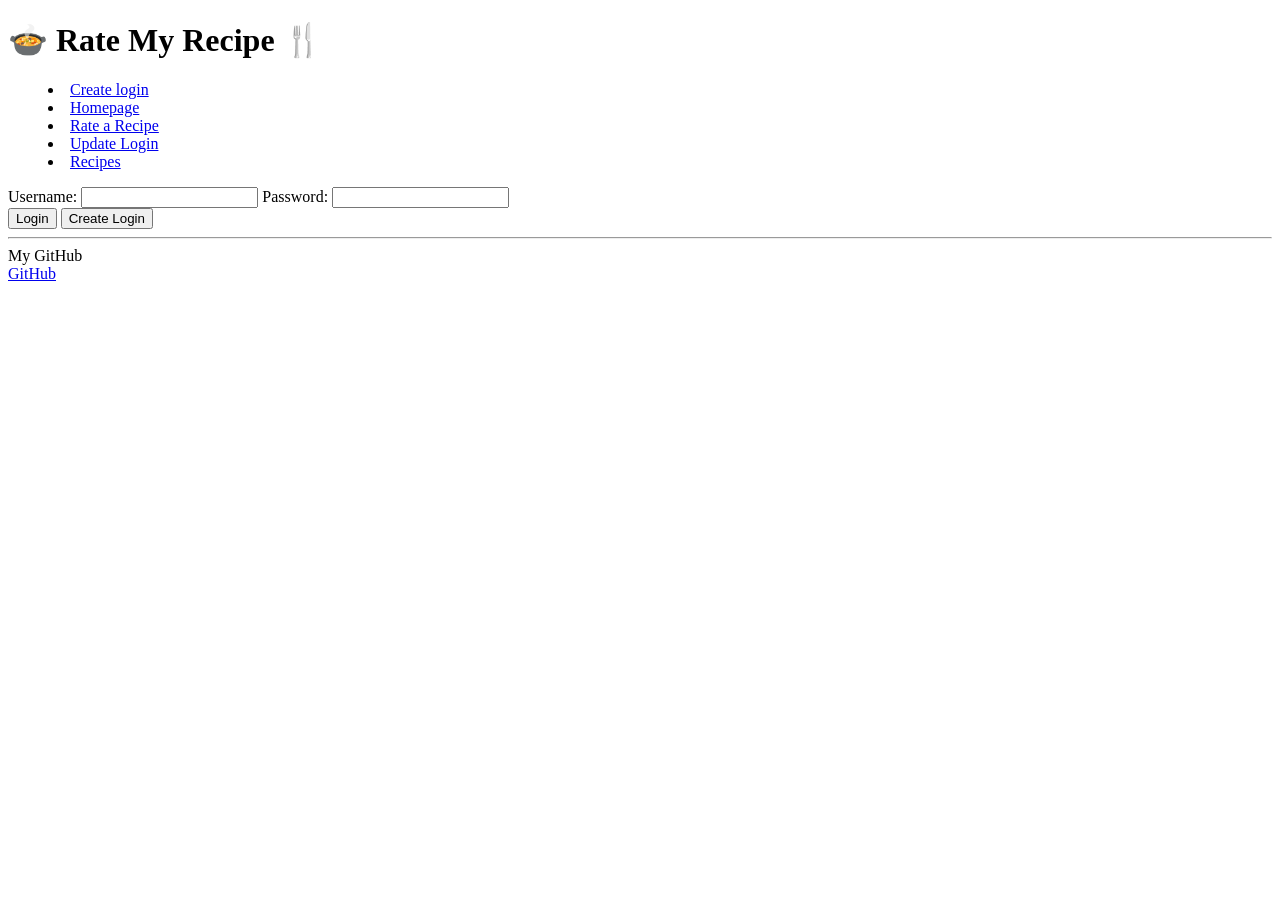
==== index.html @ dd96978b "new folder attempt" ====
<!DOCTYPE html>
<html lang="en">
<head>
    <meta charset="UTF-8">
    <meta name="viewport" content="width=device-width, initial-scale=1.0">
    <title>Rate My Recipe</title>
</head>
<body>
    <div class="container">
        <header>
            <h1>🍲 Rate My Recipe 🍴</h1>
            <nav>
                <menu>
                  <li><a href="create-login.html">Create login</a></li>
                  <li><a href="directory-page.html">Homepage</a></li>
                  <li><a href="rating-page.html">Rate a Recipe</a></li>
                  <li><a href="update-login.html">Update Login</a></li>
                  <li><a href="recipe-data.html">Recipes</a></li>
                </menu>
              </nav>
        </header>
        <main>
            <form action="/login" method="POST">
                <label for="username">Username:</label>
                <input type="text" id="username" name="username" required>

                <label for="password">Password:</label>
                <input type="password" id="password" name="password" required>

                <div class="buttons">
                    <button type="button"onclick="location.href='directory-page.html'">Login</button>
                    <!--need to change to submit when java implemented-->
                    <button type="button" onclick="location.href='create-login.html'">Create Login</button>
                </div>
            </form>
        </main>
    </div>
    <footer>
        <hr />
        <span class="text-reset">My GitHub</span>
        <br />
        <a href="https://github.com/JNSREB2023/startup.git">GitHub</a>
      </footer>
</body>
</html>
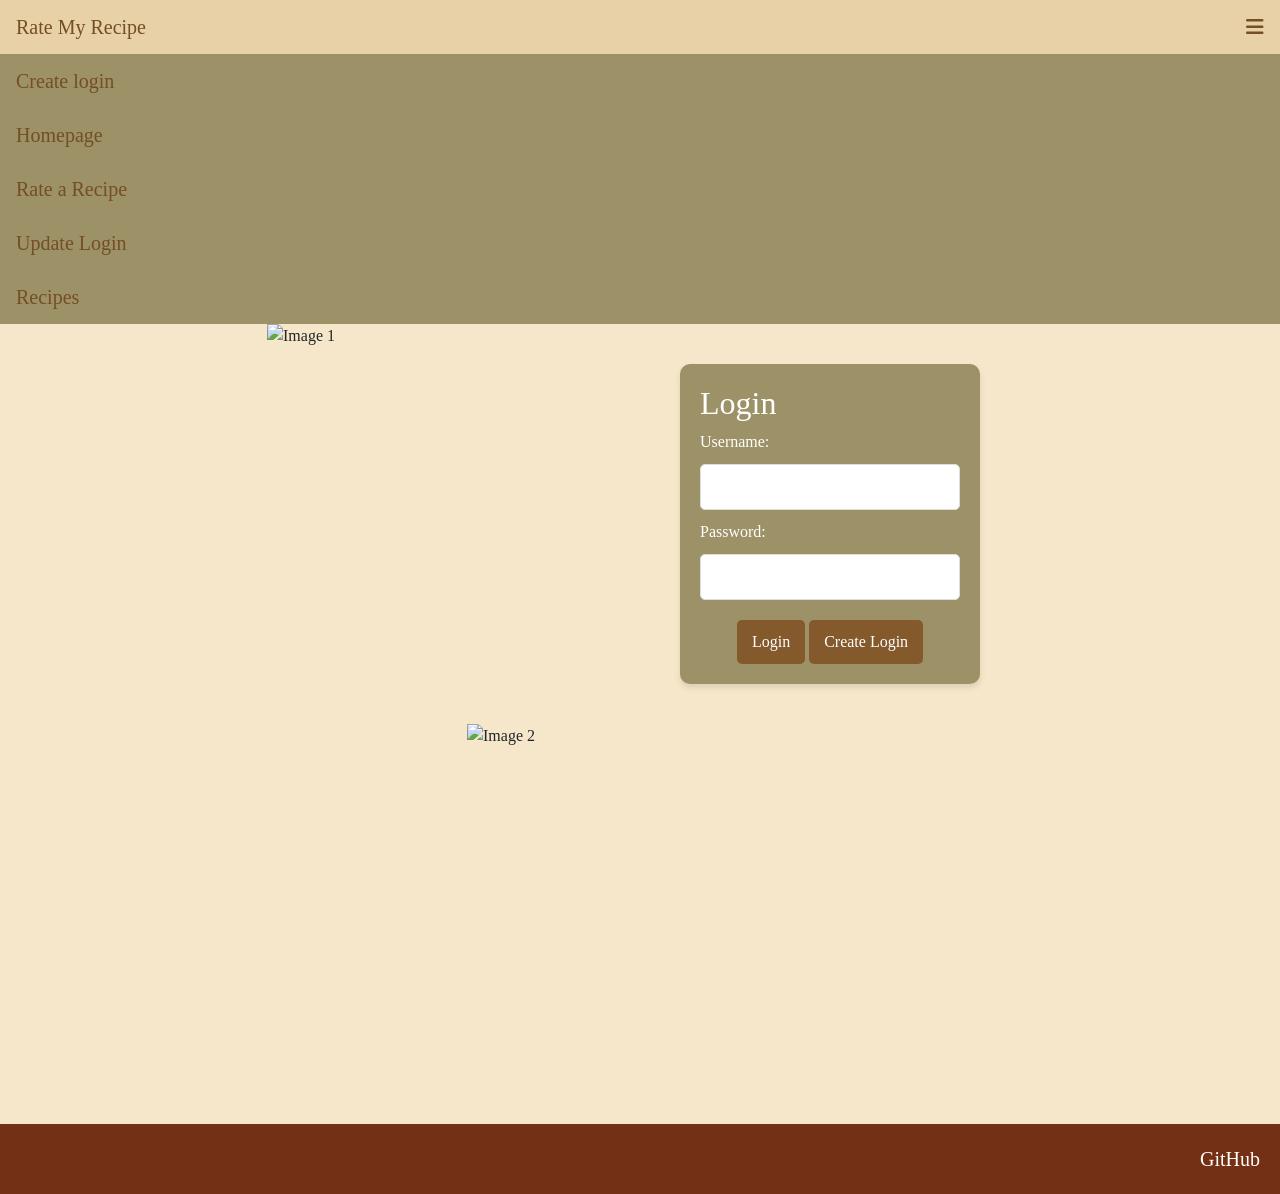
==== commit 2cc49202: "index css" ====
--- a/index.html
+++ b/index.html
@@ -3,43 +3,70 @@
 <head>
     <meta charset="UTF-8">
     <meta name="viewport" content="width=device-width, initial-scale=1.0">
+    <link href="https://cdn.jsdelivr.net/npm/bootstrap@5.2.3/dist/css/bootstrap.min.css" rel="stylesheet" integrity="sha384-rbsA2VBKQhggwzxH7pPCaAqO46MgnOM80zW1RWuH61DGLwZJEdK2Kadq2F9CUG65" crossorigin="anonymous"/>
+    <link href="https://cdnjs.cloudflare.com/ajax/libs/font-awesome/6.0.0-beta3/css/all.min.css" rel="stylesheet"/>
+    <link rel="stylesheet" href="index_page.css"/>
     <title>Rate My Recipe</title>
 </head>
 <body>
-    <div class="container">
-        <header>
-            <h1>🍲 Rate My Recipe 🍴</h1>
-            <nav>
-                <menu>
-                  <li><a href="create-login.html">Create login</a></li>
-                  <li><a href="directory-page.html">Homepage</a></li>
-                  <li><a href="rating-page.html">Rate a Recipe</a></li>
-                  <li><a href="update-login.html">Update Login</a></li>
-                  <li><a href="recipe-data.html">Recipes</a></li>
-                </menu>
-              </nav>
-        </header>
-        <main>
-            <form action="/login" method="POST">
-                <label for="username">Username:</label>
-                <input type="text" id="username" name="username" required>
+    <div class="topnav">
+        <a href="index.html" class="active">Rate My Recipe</a>
+    
+        <!-- Hamburger menu icon -->
+        <a href="javascript:void(0);" class="icon" onclick="toggleMenu()">
+            <i class="fa fa-bars"></i>
+        </a>
+    
+         <!-- Links displayed in a block for vertical layout -->
+        <div id="myLinks">
+            <a href="create-login.html">Create login</a>
+            <a href="directory-page.html">Homepage</a>
+            <a href="rating-page.html">Rate a Recipe</a>
+            <a href="update-login.html">Update Login</a>
+            <a href="recipe-data.html">Recipes</a>  
+        </div>
+    </div>
+    <main class="main-content">
+        <div class="container">
+            <div class="row justify-content-center align-items-center">
+                <div class="col-md-4 image-container">
+                    <img src="https://i.pinimg.com/736x/3b/2d/1e/3b2d1e9e893a35fcd592d79ff76fde6c.jpg" alt="Image 1" class="side-image">
+                </div>
+                <div class="col-md-4 login-form">
+                    <h2>Login</h2>
+                    <form action="/login" method="POST">
+                        <label for="username">Username:</label>
+                        <input type="text" id="username" name="username" required>
 
-                <label for="password">Password:</label>
-                <input type="password" id="password" name="password" required>
+                        <label for="password">Password:</label>
+                        <input type="password" id="password" name="password" required>
 
-                <div class="buttons">
-                    <button type="button"onclick="location.href='directory-page.html'">Login</button>
-                    <!--need to change to submit when java implemented-->
-                    <button type="button" onclick="location.href='create-login.html'">Create Login</button>
+                        <div class="buttons">
+                            <button type="button" class="btn btn-primary" onclick="location.href='directory-page.html'">Login</button>
+                            <button type="button" class="btn btn-secondary" onclick="location.href='create-login.html'">Create Login</button>
+                        </div>
+                    </form>
                 </div>
-            </form>
-        </main>
-    </div>
-    <footer>
-        <hr />
-        <span class="text-reset">My GitHub</span>
-        <br />
+                <div class="col-md-4 image-container">
+                    <img src="https://i.pinimg.com/736x/71/b1/ea/71b1ea44afb80b4b5a7e45a1c6121d23.jpg" alt="Image 2" class="side-image">
+                </div>
+            </div>
+        </div>
+    </main>
+
+    <footer class="footer">
         <a href="https://github.com/JNSREB2023/startup.git">GitHub</a>
-      </footer>
+    </footer>
+      <script src="https://cdn.jsdelivr.net/npm/bootstrap@5.2.3/dist/js/bootstrap.bundle.min.js" integrity="sha384-kenU1KFdBIe4zVF0s0G1M5b4hcpxyD9F7jL+jjXkk+Q2h455rYXK/7HAuoJl+0I4" crossorigin="anonymous"></script>
+      <script>
+          function toggleMenu() {
+              var links = document.getElementById("myLinks");
+              if (links.style.display === "block") {
+                  links.style.display = "none";
+              } else {
+                  links.style.display = "block";
+              }
+          }
+      </script> 
 </body>
 </html>
--- a/index_page.css
+++ b/index_page.css
@@ -0,0 +1,151 @@
+* {
+    font-family: 'GFS Didot';
+}
+
+html, body {
+    height: 100%;
+    background-color: #f7e7ca;
+    margin: 0;
+    display: flex;
+    flex-direction: column;
+}
+
+.main-content {
+    flex: 1;
+    display: flex;
+    justify-content: center;
+    align-items: center;
+    padding: 0;
+}
+
+.min-vh-100 {
+    min-height: calc(100vh - 60px); /* Ensure the container takes up full height */
+}
+
+.topnav {
+    background-color: #9D9167; /* Match color of Rate My Recipe link */
+    position: relative;
+}
+
+.topnav #myLinks {
+    display: block; /* Display links in a block layout */
+}
+
+.topnav a {
+    color: #744e25;
+    padding: 12px 16px;
+    text-decoration: none;
+    font-size: 20px;
+    display: block; /* Stack links vertically */
+}
+
+.topnav a.icon {
+    background: #e8d1a7;
+    display: block;
+    position: absolute;
+    right: 0;
+    top: 0;
+}
+
+.topnav a:hover {
+    background-color: #feebc6;
+    color: #84592b;
+}
+
+.active {
+    background-color: #e8d1a7;
+    color: #84592b;
+}
+
+.login-form {
+    background-color: #9D9167;
+    padding: 20px;
+    border-radius: 10px;
+    box-shadow: 0px 4px 6px rgba(0, 0, 0, 0.1);
+    color: white;
+    width: 100%;
+    max-width: 300px;
+    margin-left: 50px;
+    margin-right: 50px;
+}
+
+.login-form label, .login-form input {
+    display: block;
+    width: 100%;
+    margin-bottom: 10px;
+}
+
+.login-form input {
+    padding: 10px;
+    border-radius: 5px;
+    border: 1px solid #ddd;
+}
+
+.image-container {
+    display: flex;
+    justify-content: center; /* Center images horizontally */
+    align-items: center;
+}
+
+.side-image {
+    width: 100%;
+    height: 400px;
+    max-width: 400px;  
+    margin: 0 5px;
+    object-fit: cover;
+}
+
+.buttons {
+    text-align: center;
+}
+
+.buttons .btn {
+    padding: 10px 15px;
+    border: none;
+    color: white;
+    cursor: pointer;
+    margin-top: 10px;
+    border-radius: 5px;
+}
+
+/* Custom button colors */
+.buttons .btn-primary {
+    background-color: #84592b; /* Green button for "Login" */
+}
+
+.buttons .btn-primary:hover {
+    background-color: #9e6b35;; /* Darker green on hover */
+}
+
+.buttons .btn-secondary {
+    background-color: #84592b; /* Orange button for "Create Login" */
+}
+
+.buttons .btn-secondary:hover {
+    background-color: #9e6b35; /* Darker orange on hover */
+}
+
+.footer {
+    background-color: #743014;
+    text-align: right; /* Center text */
+    padding: 1em;
+    font-size: 20px;
+    width: 100%; /* Ensure footer takes full width */
+    position: relative;
+    left: 0%;
+    bottom: 0;
+}
+
+button {
+    padding: 10px 15px;
+    background-color: #84592b;
+    color: white;
+    border: none;
+    cursor: pointer;
+    margin-top: 10px; 
+}
+
+.footer a {
+    color: white; 
+    text-decoration: none; 
+}
